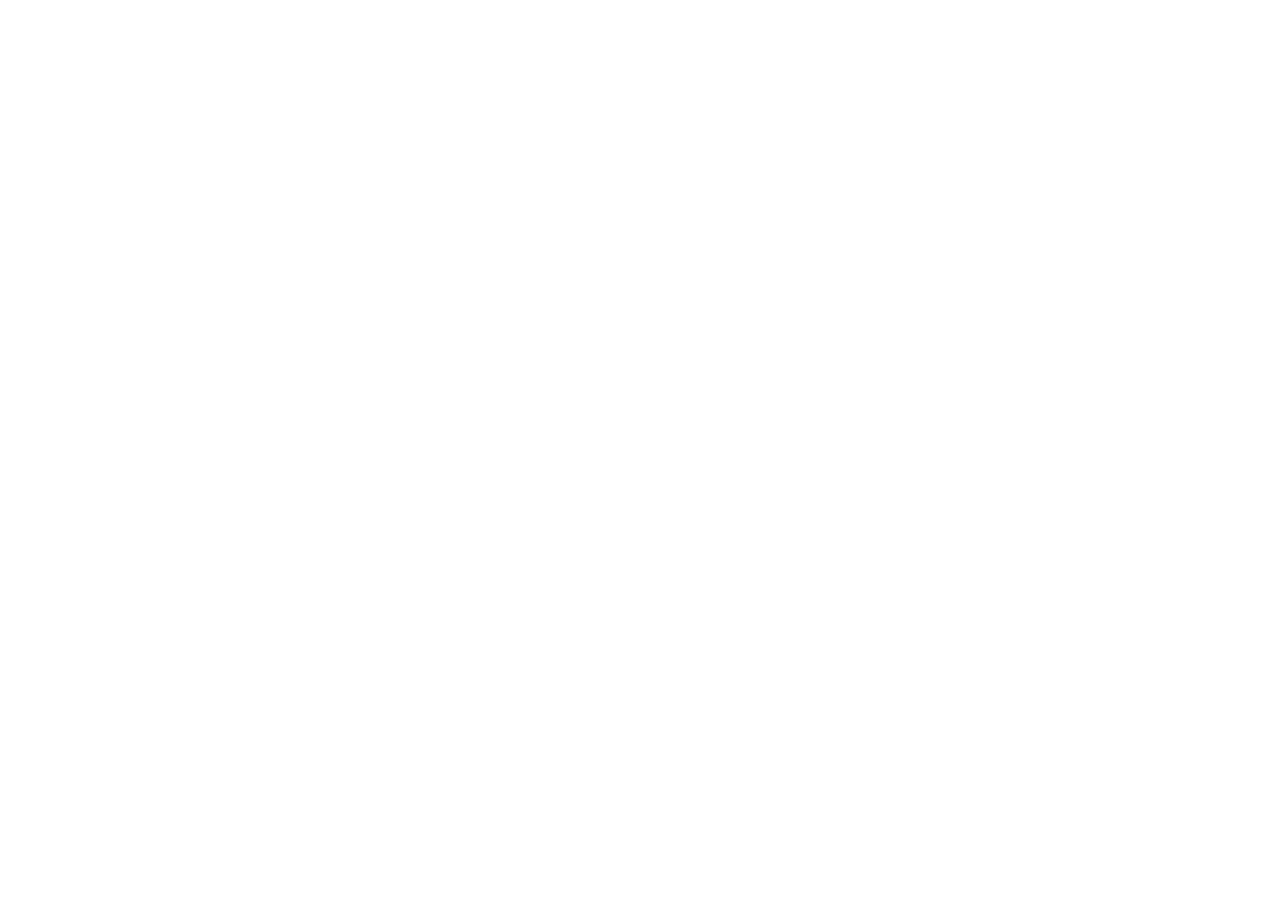
==== index.html @ ae1448f2 "Update and rename New redirect.html to index.html" ====
<!DOCTYPE html>
<html lang="en">
<head>
    <meta charset="UTF-8">
    <meta name="viewport" content="width=device-width, initial-scale=1.0">
    <title>Welcome TruBuyers</title> <!-- Browser title -->
    <style>
        body {
            display: flex;
            flex-direction: column;
            justify-content: center;
            align-items: center;
            height: 100vh;
            margin: 0;
            background: url('https://i.ibb.co/FH4Fz40/Untitled-1.png') no-repeat center center fixed; 
            background-size: cover; /* This will make sure your background image covers the whole screen */
        }

        .title {
            border-radius: 10px;        
            background-color: #042e5e; /* Background color with opacity */        
            border: 20px solid #042e5e;
            font-family: 'Fantasy', sans-serif; /* Use 'Fantasy' font */
            font-size: 36px;
            font-weight: bold;
            margin-bottom: 20px;
            color: white;
            opacity: 0; /* Set initial opacity to 0 */
            animation: fadeInAndFall 0.6s ease-out forwards, shakeUpDown 0.6s ease-out 0.6s; /* Apply fade-in and up-down shaking animations */
            text-transform: uppercase; /* Convert text to uppercase */
        }

        @keyframes fadeInAndFall {
            from {
                opacity: 0;
                transform: translateY(-1000%);
            }
            to {
                opacity: 1;
                transform: translateY(0);
            }
        }

        @keyframes shakeUpDown {
            0%,
            100% {
                transform: translateY(0);
            }
            25% {
                transform: translateY(-5px);
            }
            75% {
                transform: translateY(5px);
            }
        }

        .button-container {
            border: 2px solid #042e5e;
            border-radius: 10px;
            padding: 20px;
            background-color: rgba(240, 243, 250, 0.384); /* Background color with opacity */
            opacity: 0; /* Set initial opacity to 0 */
            animation: fadeInAndFall 0.6s ease-out forwards, shakeUpDown 0.6s ease-out 0.6s; /* Apply fade-in and up-down shaking animations */
            text-transform: uppercase; /* Convert text to uppercase */ 
        }

        button {
            background-color: #042e5e; /* Change this to the desired button color */
            color: white;
            padding: 14px 20px;
            margin: 10px;
            border: none;
            border-radius: 5px;
            cursor: pointer;
            font-size: 16px;
        }

        button:hover {
            background-color: #0056b3; /* Change this to the desired button color on hover */
        }
    </style>
</head>
<body>
    <h1 class="title">  W e l c o m e - T r u B u y e r s</h1> <!-- Page title -->
    <div class="button-container">
        <button onclick="window.location.href='TruebuyersForm.html'">Lead Form</button>
        <button onclick="window.location.href='file:///C:/Users/10/Downloads/Cold_Calling_Script_2.pdf'">Script</button>
        <button onclick="window.open('https://evolutioncs.readymode.com/login_new/?then=/', '_blank')">Dialer</button>

    </div>
</body>
</html>
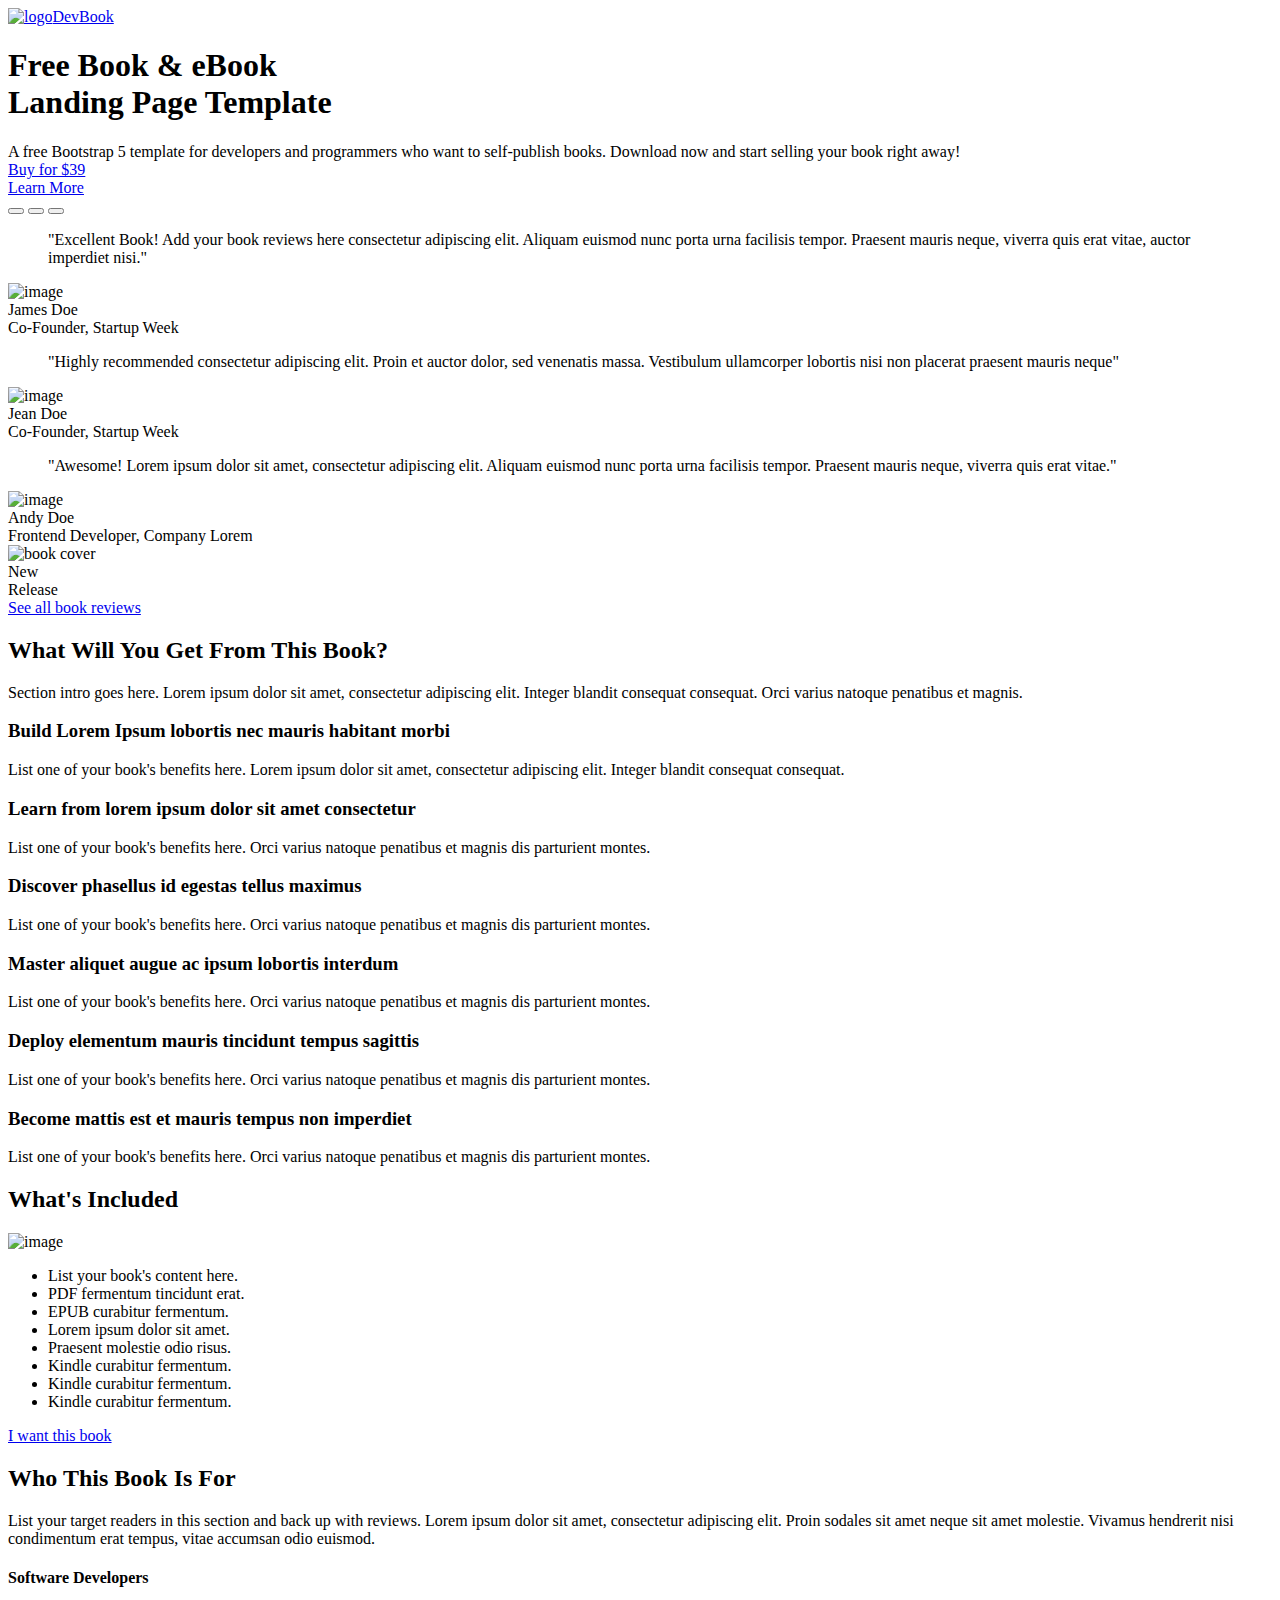
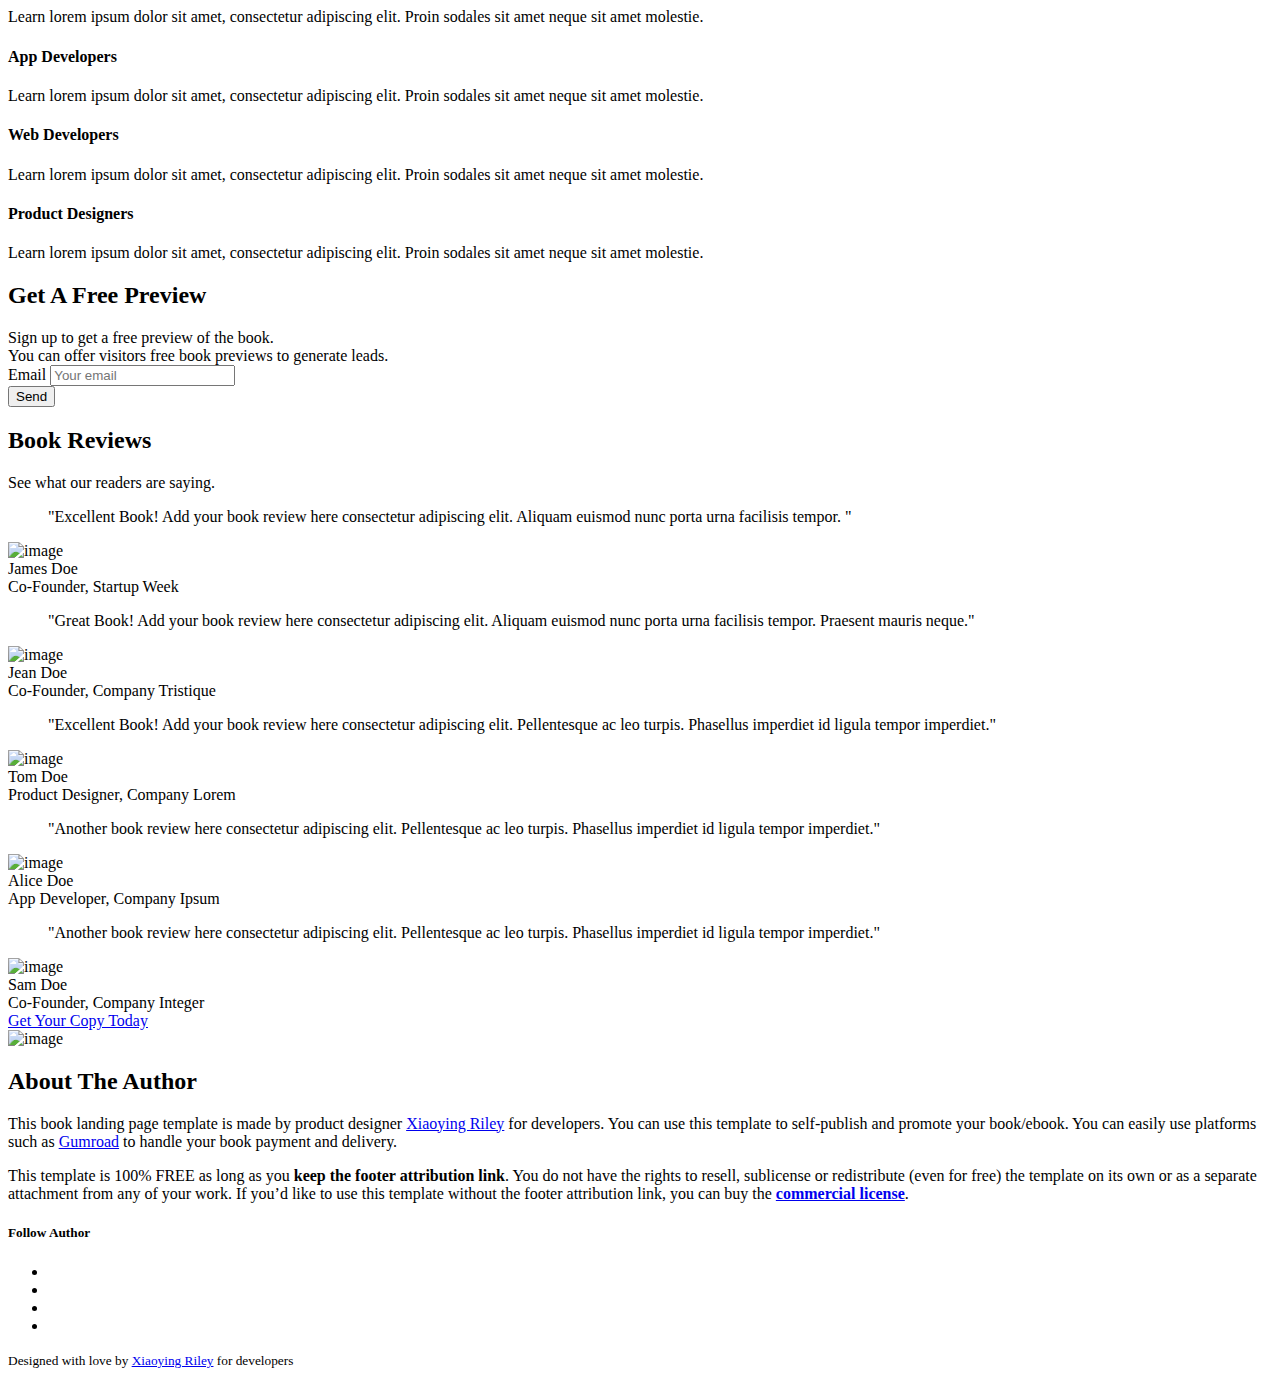
==== commit 2289f8e0: "Add files via upload" ====
--- a/index.html
+++ b/index.html
@@ -1,92 +1,440 @@
-<!DOCTYPE html>
-<html lang="en">
-<head>
-    <meta charset="UTF-8">
-    <meta name="viewport" content="width=device-width, initial-scale=1.0">
-    <title>Welcome TruBuyers</title> <!-- Browser title -->
-    <style>
-        body {
-            display: flex;
-            flex-direction: column;
-            justify-content: center;
-            align-items: center;
-            height: 100vh;
-            margin: 0;
-            background: url('https://i.ibb.co/FH4Fz40/Untitled-1.png') no-repeat center center fixed; 
-            background-size: cover; /* This will make sure your background image covers the whole screen */
-        }
-
-        .title {
-            border-radius: 10px;        
-            background-color: #042e5e; /* Background color with opacity */        
-            border: 20px solid #042e5e;
-            font-family: 'Fantasy', sans-serif; /* Use 'Fantasy' font */
-            font-size: 36px;
-            font-weight: bold;
-            margin-bottom: 20px;
-            color: white;
-            opacity: 0; /* Set initial opacity to 0 */
-            animation: fadeInAndFall 0.6s ease-out forwards, shakeUpDown 0.6s ease-out 0.6s; /* Apply fade-in and up-down shaking animations */
-            text-transform: uppercase; /* Convert text to uppercase */
-        }
-
-        @keyframes fadeInAndFall {
-            from {
-                opacity: 0;
-                transform: translateY(-1000%);
-            }
-            to {
-                opacity: 1;
-                transform: translateY(0);
-            }
-        }
-
-        @keyframes shakeUpDown {
-            0%,
-            100% {
-                transform: translateY(0);
-            }
-            25% {
-                transform: translateY(-5px);
-            }
-            75% {
-                transform: translateY(5px);
-            }
-        }
-
-        .button-container {
-            border: 2px solid #042e5e;
-            border-radius: 10px;
-            padding: 20px;
-            background-color: rgba(240, 243, 250, 0.384); /* Background color with opacity */
-            opacity: 0; /* Set initial opacity to 0 */
-            animation: fadeInAndFall 0.6s ease-out forwards, shakeUpDown 0.6s ease-out 0.6s; /* Apply fade-in and up-down shaking animations */
-            text-transform: uppercase; /* Convert text to uppercase */ 
-        }
-
-        button {
-            background-color: #042e5e; /* Change this to the desired button color */
-            color: white;
-            padding: 14px 20px;
-            margin: 10px;
-            border: none;
-            border-radius: 5px;
-            cursor: pointer;
-            font-size: 16px;
-        }
-
-        button:hover {
-            background-color: #0056b3; /* Change this to the desired button color on hover */
-        }
-    </style>
-</head>
-<body>
-    <h1 class="title">  W e l c o m e - T r u B u y e r s</h1> <!-- Page title -->
-    <div class="button-container">
-        <button onclick="window.location.href='TruebuyersForm.html'">Lead Form</button>
-        <button onclick="window.location.href='file:///C:/Users/10/Downloads/Cold_Calling_Script_2.pdf'">Script</button>
-        <button onclick="window.open('https://evolutioncs.readymode.com/login_new/?then=/', '_blank')">Dialer</button>
-
-    </div>
-</body>
-</html>
+<!DOCTYPE html>
+<html lang="en"> 
+<head>
+    <title>DevBook - Bootstrap 5 Book/eBook Landing Page Template For Developers</title>
+    
+    <!-- Meta -->
+    <meta charset="utf-8">
+    <meta http-equiv="X-UA-Compatible" content="IE=edge">
+    <meta name="viewport" content="width=device-width, initial-scale=1.0">
+    <meta name="description" content="">
+    <meta name="author" content="Xiaoying Riley at 3rd Wave Media">    
+    <link rel="shortcut icon" href="favicon.ico"> 
+    
+    <!-- Google Font -->
+    <link href="https://fonts.googleapis.com/css?family=Quicksand:700|Roboto:400,400i,700&display=swap" rel="stylesheet">
+    
+    <!-- FontAwesome JS-->
+    <script defer src="assets/fontawesome/js/all.min.js"></script>
+
+    <!-- Theme CSS -->  
+    <link id="theme-style" rel="stylesheet" href="assets/css/theme.css">
+
+</head> 
+
+<body>    
+    <header class="header">	    
+        <div class="branding">
+            <div class="container-fluid position-relative py-3">
+                <div class="logo-wrapper">
+	                <div class="site-logo"><a class="navbar-brand" href="index.html"><img class="logo-icon me-2" src="assets/images/site-logo.svg" alt="logo" ><span class="logo-text">DevBook</span></a></div>    
+                </div><!--//docs-logo-wrapper-->
+	        
+            </div><!--//container-->
+        </div><!--//branding-->
+    </header><!--//header-->
+    
+    <section class="hero-section">
+	    <div class="container">
+		    <div class="row">
+			    <div class="col-12 col-md-7 pt-5 mb-5 align-self-center">
+				    <div class="promo pe-md-3 pe-lg-5">
+					    <h1 class="headline mb-3">
+						    Free Book &amp; eBook <br>Landing Page Template   
+					    </h1><!--//headline-->
+					    <div class="subheadline mb-4">
+						    A free Bootstrap 5 template for developers and programmers who want to self-publish books. Download now and start selling your book right away!
+						    
+					    </div><!--//subheading-->
+					    
+					    <div class="cta-holder row gx-md-3 gy-3 gy-md-0">
+						    <div class="col-12 col-md-auto">
+						        <a class="btn btn-primary w-100" href="https://themes.3rdwavemedia.com/bootstrap-templates/startup/devbook-free-bootstrap-5-book-ebook-landing-page-template-for-developers/">Buy for $39</a>
+						    </div>
+						    <div class="col-12 col-md-auto">
+						        <a class="btn btn-secondary scrollto w-100" href="#benefits-section">Learn More</a>
+						    </div>
+					    </div><!--//cta-holder-->
+					    
+					    <div class="hero-quotes mt-5">
+						    <div id="quotes-carousel" class="quotes-carousel carousel slide carousel-fade mb-5" data-bs-ride="carousel" data-bs-interval="8000">
+								<div class="carousel-indicators">
+									<button type="button" data-bs-target="#quotes-carousel" data-bs-slide-to="0" class="active" aria-current="true" aria-label="Slide 1"></button>
+									<button type="button" data-bs-target="#quotes-carousel" data-bs-slide-to="1" aria-label="Slide 2"></button>
+									<button type="button" data-bs-target="#quotes-carousel" data-bs-slide-to="2" aria-label="Slide 3"></button>
+								</div>
+							  
+							    <div class="carousel-inner">
+								    <div class="carousel-item active">
+								        <blockquote class="quote p-4 theme-bg-light">
+									        "Excellent Book! Add your book reviews here consectetur adipiscing elit. Aliquam euismod nunc porta urna facilisis tempor. Praesent mauris neque, viverra quis erat vitae, auctor imperdiet nisi."     
+								        </blockquote><!--//item-->
+								        <div class="source row gx-md-3 gy-3 gy-md-0 align-items-center">
+									        <div class="col-12 col-md-auto text-center text-md-start">
+									            <img class="source-profile" src="assets/images/profiles/profile-1.png" alt="image" >
+									        </div><!--//col-->
+									        <div class="col source-info text-center text-md-start">
+										        <div class="source-name">James Doe</div>
+										        <div class="soure-title">Co-Founder, Startup Week</div>
+										    </div><!--//col-->
+								        </div><!--//source-->
+								    </div><!--//carousel-item-->
+								    <div class="carousel-item">
+								        <blockquote class="quote p-4 theme-bg-light">
+									        "Highly recommended consectetur adipiscing elit. Proin et auctor dolor, sed venenatis massa. Vestibulum ullamcorper lobortis nisi non placerat praesent mauris neque"     
+								        </blockquote><!--//item-->
+								        <div class="source row gx-md-3 gy-3 gy-md-0 align-items-center">
+									        <div class="col-12 col-md-auto text-center text-md-start">
+									            <img class="source-profile" src="assets/images/profiles/profile-2.png" alt="image" >
+									        </div><!--//col-->
+									        <div class="col source-info text-center text-md-start">
+										        <div class="source-name">Jean Doe</div>
+										        <div class="soure-title">Co-Founder, Startup Week</div>
+										    </div><!--//col-->
+								        </div><!--//source-->
+								    </div><!--//carousel-item-->
+								    <div class="carousel-item">
+								        <blockquote class="quote p-4 theme-bg-light">
+									        "Awesome! Lorem ipsum dolor sit amet, consectetur adipiscing elit. Aliquam euismod nunc porta urna facilisis tempor. Praesent mauris neque, viverra quis erat vitae."     
+								        </blockquote><!--//item-->
+								        <div class="source row gx-md-3 gy-3 gy-md-0 align-items-center">
+									        <div class="col-12 col-md-auto text-center text-md-start">
+									            <img class="source-profile" src="assets/images/profiles/profile-3.png" alt="image" >
+									        </div><!--//col-->
+									        <div class="col source-info text-center text-md-start">
+										        <div class="source-name">Andy Doe</div>
+										        <div class="soure-title">Frontend Developer, Company Lorem</div>
+										    </div><!--//col-->
+								        </div><!--//source-->
+								    </div><!--//carousel-item-->
+								</div><!--//carousel-inner-->
+							</div><!--//quotes-carousel-->
+							
+					    </div><!--//hero-quotes-->
+				    </div><!--//promo-->
+			    </div><!--col-->
+			    <div class="col-12 col-md-5 mb-5 align-self-center">
+				    <div class="book-cover-holder">
+					    <img class="img-fluid book-cover" src="assets/images/devbook-cover.png" alt="book cover" >
+					    <div class="book-badge d-inline-block shadow">
+						    New<br>Release
+					    </div>
+				    </div><!--//book-cover-holder-->
+				    <div class="text-center"><a class="theme-link scrollto" href="#reviews-section">See all book reviews</a></div>
+			    </div><!--col-->
+		    </div><!--//row-->
+	    </div><!--//container-->
+    </section><!--//hero-section-->
+    
+    <section id="benefits-section" class="benefits-section theme-bg-light-gradient py-5">
+	    <div class="container py-5">
+		    <h2 class="section-heading text-center mb-3">What Will You Get From This Book?</h2>
+		    <div class="section-intro single-col-max mx-auto text-center mb-5">Section intro goes here. Lorem ipsum dolor sit amet, consectetur adipiscing elit. Integer blandit consequat consequat. Orci varius natoque penatibus et magnis. </div>
+		    <div class="row text-center">
+			    <div class="item col-12 col-md-6 col-lg-4">
+				    <div class="item-inner p-3 p-lg-4">
+					    <div class="item-header mb-3">
+						    <div class="item-icon"><i class="fas fa-laptop-code"></i></div>
+						    <h3 class="item-heading">Build Lorem Ipsum lobortis nec mauris habitant morbi</h3>
+					    </div><!--//item-heading-->
+					    <div class="item-desc">
+						    List one of your book's benefits here. Lorem ipsum dolor sit amet, consectetur adipiscing elit. Integer blandit consequat consequat. 
+					    </div><!--//item-desc-->
+				    </div><!--//item-inner-->
+			    </div><!--//item-->
+			    <div class="item col-12 col-md-6 col-lg-4">
+				    <div class="item-inner p-3 p-lg-4">
+					    <div class="item-header mb-3">
+						    <div class="item-icon"><i class="fab fa-js-square"></i></div>
+						    <h3 class="item-heading">Learn from lorem ipsum dolor sit amet consectetur</h3>
+					    </div><!--//item-heading-->
+					    <div class="item-desc">
+						    List one of your book's benefits here. Orci varius natoque penatibus et magnis dis parturient montes.
+					    </div><!--//item-desc-->
+				    </div><!--//item-inner-->
+			    </div><!--//item-->
+			    <div class="item col-12 col-md-6 col-lg-4">
+				    <div class="item-inner p-3 p-lg-4">
+					    <div class="item-header mb-3">
+						    <div class="item-icon"><i class="fab fa-rocketchat"></i></div>
+						    <h3 class="item-heading">Discover phasellus id egestas tellus maximus</h3>
+					    </div><!--//item-heading-->
+					    <div class="item-desc">
+						    List one of your book's benefits here. Orci varius natoque penatibus et magnis dis parturient montes. 
+					    </div><!--//item-desc-->
+				    </div><!--//item-inner-->
+			    </div><!--//item-->
+			    <div class="item col-12 col-md-6 col-lg-4">
+				    <div class="item-inner p-3 p-lg-4">
+					    <div class="item-header mb-3">
+						    <div class="item-icon"><i class="fab fa-angular"></i></div>
+						    <h3 class="item-heading">Master aliquet augue ac ipsum lobortis interdum</h3>
+					    </div><!--//item-heading-->
+					    <div class="item-desc">
+						    List one of your book's benefits here. Orci varius natoque penatibus et magnis dis parturient montes. 
+					    </div><!--//item-desc-->
+				    </div><!--//item-inner-->
+			    </div><!--//item-->
+			    <div class="item col-12 col-md-6 col-lg-4">
+				    <div class="item-inner p-3 p-lg-4">
+					    <div class="item-header mb-3">
+						    <div class="item-icon"><i class="fas fa-code-branch"></i></div>
+						    <h3 class="item-heading">Deploy elementum mauris tincidunt tempus sagittis</h3>
+					    </div><!--//item-heading-->
+					    <div class="item-desc">
+						    List one of your book's benefits here. Orci varius natoque penatibus et magnis dis parturient montes. 
+					    </div><!--//item-desc-->
+				    </div><!--//item-inner-->
+			    </div><!--//item-->
+			    <div class="item col-12 col-md-6 col-lg-4">
+				    <div class="item-inner p-3 p-lg-4">
+					    <div class="item-header mb-3">
+						    <div class="item-icon"><i class="fas fa-hand-holding-usd"></i></div>
+						    <h3 class="item-heading">Become mattis est et mauris tempus non imperdiet</h3>
+					    </div><!--//item-heading-->
+					    <div class="item-desc">
+						    List one of your book's benefits here. Orci varius natoque penatibus et magnis dis parturient montes. 
+					    </div><!--//item-desc-->
+				    </div><!--//item-inner-->
+			    </div><!--//item-->
+		    </div><!--//row-->
+	    </div><!--//container-->
+    </section><!--//benefits-section-->
+    
+    <section id="content-section" class="content-section">
+	    <div class="container">
+		    <div class="single-col-max mx-auto">
+		    <h2 class="section-heading text-center mb-5">What's Included</h2>
+			    <div class="row">
+				    <div class="col-12 col-md-6">
+					    <div class="figure-holder mb-5">
+						    <img class="img-fluid" src="assets/images/devbook-devices.png" alt="image" >
+					    </div><!--//figure-holder-->
+				    </div><!--//col-->
+				    <div class="col-12 col-md-6 mb-5">
+					    <div class="key-points mb-4 text-center">
+						    <ul class="key-points-list list-unstyled mb-4 mx-auto d-inline-block text-start">
+							    <li><i class="fas fa-check-circle me-2"></i>List your book's content here.</li>
+							    <li><i class="fas fa-check-circle me-2"></i>PDF fermentum tincidunt erat.</li>
+							    <li><i class="fas fa-check-circle me-2"></i>EPUB curabitur fermentum.</li>
+							    <li><i class="fas fa-check-circle me-2"></i>Lorem ipsum dolor sit amet.</li>
+							    <li><i class="fas fa-check-circle me-2"></i>Praesent molestie odio risus. </li>
+							    <li><i class="fas fa-check-circle me-2"></i>Kindle curabitur fermentum.</li>
+							    <li><i class="fas fa-check-circle me-2"></i>Kindle curabitur fermentum.</li>
+							    <li><i class="fas fa-check-circle me-2"></i>Kindle curabitur fermentum.</li>
+						    </ul>
+						    <div class="text-center"><a class="btn btn-primary" href="https://themes.3rdwavemedia.com/bootstrap-templates/startup/devbook-free-bootstrap-5-book-ebook-landing-page-template-for-developers/">I want this book</a></div>
+					    </div><!--//key-points-->
+					    
+				    </div><!--//col-12-->   
+			    </div><!--//row-->
+		    </div><!--//single-col-max-->
+	    </div><!--//container-->
+    </section><!--//content-section-->
+    
+    <section id="audience-section" class="audience-section py-5">
+	    <div class="container">
+		    <h2 class="section-heading text-center mb-4">Who This Book Is For</h2>
+		    <div class="section-intro single-col-max mx-auto text-center mb-5">
+			    List your target readers in this section and back up with reviews. Lorem ipsum dolor sit amet, consectetur adipiscing elit. Proin sodales sit amet neque sit amet molestie. Vivamus hendrerit nisi condimentum erat tempus, vitae accumsan odio euismod.
+		    </div><!--//section-intro-->
+		    <div class="audience mx-auto">
+			    <div class="item row gx-3">
+				    <div class="col-auto item-icon"><i class="fas fa-user-check"></i></div>
+				    <div class="col">
+					    <h4 class="item-title">Software Developers</h4>
+					    <div class="item-desc">Learn lorem ipsum dolor sit amet, consectetur adipiscing elit. Proin sodales sit amet neque sit amet molestie.</div>
+				    </div><!--//col-->
+			    </div><!--//item-->			    
+			    <div class="item row gx-3">
+				    <div class="col-auto item-icon"><i class="fas fa-user-check"></i></div>
+				    <div class="col">
+					    <h4 class="item-title">App Developers</h4>
+					    <div class="item-desc">Learn lorem ipsum dolor sit amet, consectetur adipiscing elit. Proin sodales sit amet neque sit amet molestie.</div>
+				    </div><!--//col-->
+			    </div><!--//item-->			    
+			    <div class="item row gx-3">
+				    <div class="col-auto item-icon"><i class="fas fa-user-check"></i></div>
+				    <div class="col">
+					    <h4 class="item-title">Web Developers</h4>
+					    <div class="item-desc">Learn lorem ipsum dolor sit amet, consectetur adipiscing elit. Proin sodales sit amet neque sit amet molestie.</div>
+				    </div><!--//col-->
+			    </div><!--//item-->
+			    <div class="item row gx-3">
+				    <div class="col-auto item-icon"><i class="fas fa-user-check"></i></div>
+				    <div class="col">
+					    <h4 class="item-title">Product Designers</h4>
+					    <div class="item-desc">Learn lorem ipsum dolor sit amet, consectetur adipiscing elit. Proin sodales sit amet neque sit amet molestie.</div>
+				    </div><!--//col-->
+			    </div><!--//item-->
+		    </div><!--//audience-->
+	    </div><!--//container-->
+    </section><!--//audience-section-->
+    
+    <section id="form-section" class="form-section">
+	    <div class="container">
+		    <div class="lead-form-wrapper single-col-max mx-auto theme-bg-light rounded p-5">
+			    <h2 class="form-heading text-center">Get A Free Preview</h2>
+			    <div class="form-intro text-center mb-3">Sign up to get a free preview of the book. <br>You can offer visitors free book previews to generate leads.</div>
+			    <div class="form-wrapper mx-auto">					
+					<form class="signup-form row g-2 align-items-center">
+	                    <div class="col-12 col-lg-9">
+	                        <label class="sr-only" for="semail">Email</label>
+	                        <input type="email" id="semail" name="semail1" class="form-control me-md-1 semail" placeholder="Your email">
+	                    </div>
+	                    <div class="col-12 col-lg-3">
+	                        <button type="submit" class="btn btn-primary btn-submit w-100">Send</button>
+	                    </div>
+	                </form><!--//signup-form-->
+			    </div><!--//form-wrapper-->
+		    </div><!--//lead-form-wrapper-->
+	    </div><!--//container-->
+    </section><!--//form-section-->
+    
+    <section id="reviews-section" class="reviews-section py-5">
+	    <div class="container">
+		    <h2 class="section-heading text-center">Book Reviews</h2>
+		    <div class="section-intro text-center single-col-max mx-auto mb-5">See what our readers are saying. </div>
+		    <div class="row justify-content-center">
+			    <div class="item col-12 col-lg-4 p-3 mb-4">
+				    <div class="item-inner theme-bg-light rounded p-4">
+					    
+					    <blockquote class="quote">
+					        "Excellent Book! Add your book review here consectetur adipiscing elit. Aliquam euismod nunc porta urna facilisis tempor. "     
+				        </blockquote><!--//item-->
+				        <div class="source row gx-md-3 gy-3 gy-md-0">
+					        <div class="col-12 col-md-auto text-center text-md-start">
+					            <img class="source-profile" src="assets/images/profiles/profile-1.png" alt="image" >
+					        </div><!--//col-->
+					        <div class="col source-info text-center text-md-start">
+						        <div class="source-name">James Doe</div>
+						        <div class="soure-title">Co-Founder, Startup Week</div>
+						    </div><!--//col-->
+				        </div><!--//source-->
+				        <div class="icon-holder"><i class="fas fa-quote-right"></i></div>
+				    </div><!--//inner-->
+			    </div><!--//item-->
+			    <div class="item col-12 col-lg-4 p-3 mb-4">
+				    <div class="item-inner theme-bg-light rounded p-4">
+					    <blockquote class="quote">
+					        "Great Book! Add your book review here consectetur adipiscing elit. Aliquam euismod nunc porta urna facilisis tempor. Praesent mauris neque."     
+				        </blockquote><!--//item-->				        
+				        <div class="source row gx-md-3 gy-3 gy-md-0 align-items-center">
+					        <div class="col-12 col-md-auto text-center text-md-start">
+					            <img class="source-profile" src="assets/images/profiles/profile-2.png" alt="image" >
+					        </div><!--//col-->
+					        <div class="col source-info text-center text-md-start">
+						        <div class="source-name">Jean Doe</div>
+						        <div class="soure-title">Co-Founder, Company Tristique</div>
+						    </div><!--//col-->
+				        </div><!--//source-->
+				        
+				         <div class="icon-holder"><i class="fas fa-quote-right"></i></div>
+				    </div><!--//inner-->
+			    </div><!--//item-->
+			    <div class="item col-12 col-lg-4 p-3 mb-4">
+				    <div class="item-inner theme-bg-light rounded p-4">
+					    <blockquote class="quote">
+					        "Excellent Book! Add your book review here consectetur adipiscing elit. Pellentesque ac leo turpis. Phasellus imperdiet id ligula tempor imperdiet."     
+				        </blockquote><!--//item-->
+				        <div class="source row gx-md-3 gy-3 gy-md-0 align-items-center">
+					        <div class="col-12 col-md-auto text-center text-md-start">
+					            <img class="source-profile" src="assets/images/profiles/profile-3.png" alt="image" >
+					        </div><!--//col-->
+					        <div class="col source-info text-center text-md-start">
+						        <div class="source-name">Tom Doe</div>
+						        <div class="soure-title">Product Designer, Company Lorem</div>
+						    </div><!--//col-->
+				        </div><!--//source-->
+				         <div class="icon-holder"><i class="fas fa-quote-right"></i></div>
+				    </div><!--//inner-->
+			    </div><!--//item-->
+			    <div class="item col-12 col-lg-4 p-3 mb-4">
+				    <div class="item-inner theme-bg-light rounded p-4">
+					    <blockquote class="quote">
+					        "Another book review here consectetur adipiscing elit. Pellentesque ac leo turpis. Phasellus imperdiet id ligula tempor imperdiet."     
+				        </blockquote><!--//item-->
+				        <div class="source row gx-md-3 gy-3 gy-md-0 align-items-center">
+					        <div class="col-12 col-md-auto text-center text-md-start">
+					            <img class="source-profile" src="assets/images/profiles/profile-4.png" alt="image" >
+					        </div><!--//col-->
+					        <div class="col source-info text-center text-md-start">
+						        <div class="source-name">Alice Doe</div>
+						        <div class="soure-title">App Developer, Company Ipsum</div>
+						    </div><!--//col-->
+				        </div><!--//source-->
+				        <div class="icon-holder"><i class="fas fa-quote-right"></i></div>
+				    </div><!--//inner-->
+			    </div><!--//item-->
+			    <div class="item col-12 col-lg-4 p-3 mb-4">
+				    <div class="item-inner theme-bg-light rounded p-4">
+					    <blockquote class="quote">
+					        "Another book review here consectetur adipiscing elit. Pellentesque ac leo turpis. Phasellus imperdiet id ligula tempor imperdiet."     
+				        </blockquote><!--//item-->
+				        <div class="source row gx-md-3 gy-3 gy-md-0 align-items-center">
+					        <div class="col-12 col-md-auto text-center text-md-start">
+					            <img class="source-profile" src="assets/images/profiles/profile-5.png" alt="image" >
+					        </div><!--//col-->
+					        <div class="col source-info text-center text-md-start">
+						        <div class="source-name">Sam Doe</div>
+						        <div class="soure-title">Co-Founder, Company Integer</div>
+						    </div><!--//col-->
+				        </div><!--//source-->
+				        <div class="icon-holder"><i class="fas fa-quote-right"></i></div>
+				    </div><!--//inner-->
+			    </div><!--//item-->
+		    </div><!--//row-->
+		    <div class="text-center">
+		        <a class="btn btn-primary" href="https://themes.3rdwavemedia.com/bootstrap-templates/startup/devbook-free-bootstrap-5-book-ebook-landing-page-template-for-developers/">Get Your Copy Today</a>
+		    </div>
+	    </div><!--//container-->
+    </section><!--//reviews-section-->
+    
+    <section id="author-section" class="author-section section theme-bg-primary py-5">
+	    <div class="container py-3">
+		    <div class="author-profile text-center mb-5">
+			    <img class="author-pic" src="assets/images/profiles/author-profile.png" alt="image" >
+		    </div><!--//author-profile-->
+		    <h2 class="section-heading text-center text-white mb-3">About The Author</h2>
+		    <div class="author-bio single-col-max mx-auto">
+			    <p>This book landing page template is made by product designer <a class="theme-link" href="http://themes.3rdwavemedia.com" target="_blank">Xiaoying Riley</a> for developers. You can use this template to self-publish and promote your book/ebook. You can easily use platforms such as <a class="theme-link" href="https://gumroad.com/" target="_blank">Gumroad</a> to handle your book payment and delivery.</p>
+			    <p> This template is 100% FREE as long as you <strong>keep the footer attribution link</strong>. You do not have the rights to resell, sublicense or redistribute (even for free) the template on its own or as a separate attachment from any of your work. If you’d like to use this template without the footer attribution link, you can buy the <a class="theme-link" href="https://themes.3rdwavemedia.com/bootstrap-templates/startup/devbook-free-bootstrap-5-book-ebook-landing-page-template-for-developers/" target="_blank"><strong>commercial license</strong></a>.</p>
+			    <div class="author-links text-center pt-4">
+			        <h5 class="text-white mb-4">Follow Author</h5>
+				    <ul class="social-list list-unstyled">
+					    <li class="list-inline-item"><a href="https://twitter.com/3rdwave_themes"><i class="fab fa-twitter"></i></a></li>
+					    <li class="list-inline-item"><a href="https://github.com/xriley"><i class="fab fa-github-alt"></i></a></li> 
+			            <li class="list-inline-item"><a href="https://medium.com/@3rdwave_themes"><i class="fab fa-medium-m"></i></a></li>
+			            
+			            <li class="list-inline-item"><a href="https://themes.3rdwavemedia.com/"><i class="fas fa-globe-europe"></i></a></li>
+			        </ul><!--//social-list-->
+			    </div><!--//author-links-->
+			    
+		    </div><!--//author-bio-->
+		    
+	    </div><!--//container-->
+    </section><!--//author-section-->
+    
+    
+
+    <footer class="footer">
+
+	    <div class="footer-bottom text-center py-5">
+
+	        <!--/* This template is free as long as you keep the footer attribution link. If you'd like to use the template without the attribution link, you can buy the commercial license via our website: themes.3rdwavemedia.com Thank you for your support. :) */-->
+            <small class="copyright">Designed with <span class="sr-only">love</span><i class="fas fa-heart" style="color: #fb866a;"></i> by <a class="theme-link" href="http://themes.3rdwavemedia.com" target="_blank">Xiaoying Riley</a> for developers</small>
+ 
+	    </div>
+	    
+    </footer>
+       
+    <!-- Javascript -->          
+    <script src="assets/plugins/popper.min.js"></script>
+    <script src="assets/plugins/bootstrap/js/bootstrap.min.js"></script> 
+    <script src="assets/plugins/smoothscroll.min.js"></script> 
+    
+    <script src="assets/js/main.js"></script>
+
+</body>
+</html> 
+
